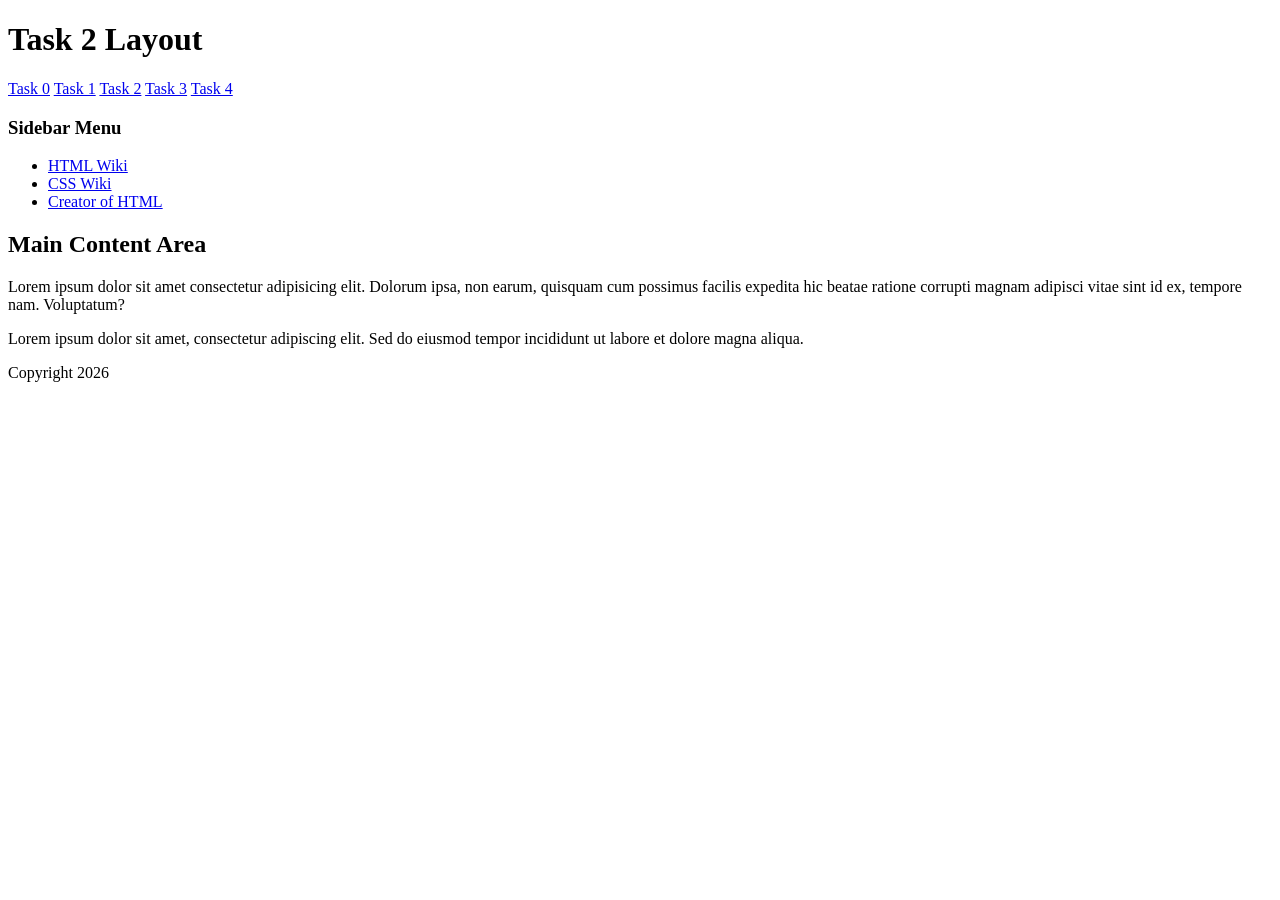
==== task2/index.html @ 91d134cc "task2 structure" ====
<!DOCTYPE html>
<html lang="en">
<head>
    <meta charset="UTF-8">
    <meta name="viewport" content="width=device-width, initial-scale=1.0">
    <title>Task2</title>
    <link rel="stylesheet" href="styles.css">
</head>
<body>

    <header class="header">
        <h1>Task 2 Layout</h1>
    </header>

    <nav class="nav">
        <a href="../task0/index.html">Task 0</a>
        <a href="../task1/index.html">Task 1</a>
        <a href="../task2/index.html" class="active">Task 2</a>
        <a href="../task3/index.html">Task 3</a>
        <a href="../task4/index.html">Task 4</a>
    </nav>

    <div class="content-grid">
        <aside class="sidebar">
            <h3>Sidebar Menu</h3>
            <ul>
                <li><a href="https://en.wikipedia.org/wiki/HTML" target="_blank">HTML Wiki</a></li>
                <li><a href="https://en.wikipedia.org/wiki/CSS" target="_blank">CSS Wiki</a></li>
                <li><a href="https://en.wikipedia.org/wiki/Tim_Berners-Lee" target="_blank">Creator of HTML</a></li>
            </ul>
        </aside>

        <main class="main-content">
            <h2>Main Content Area</h2>
            <p>
                Lorem ipsum dolor sit amet consectetur adipisicing elit. Dolorum ipsa, non earum, quisquam cum possimus facilis expedita hic beatae ratione corrupti magnam adipisci vitae sint id ex, tempore nam. Voluptatum?
            </p>
            <p>
                Lorem ipsum dolor sit amet, consectetur adipiscing elit. Sed do eiusmod 
                tempor incididunt ut labore et dolore magna aliqua.
            </p>
        </main>
    </div>

    <footer class="footer">
        <p>Copyright 2026</p>
    </footer>

</body>
</html>
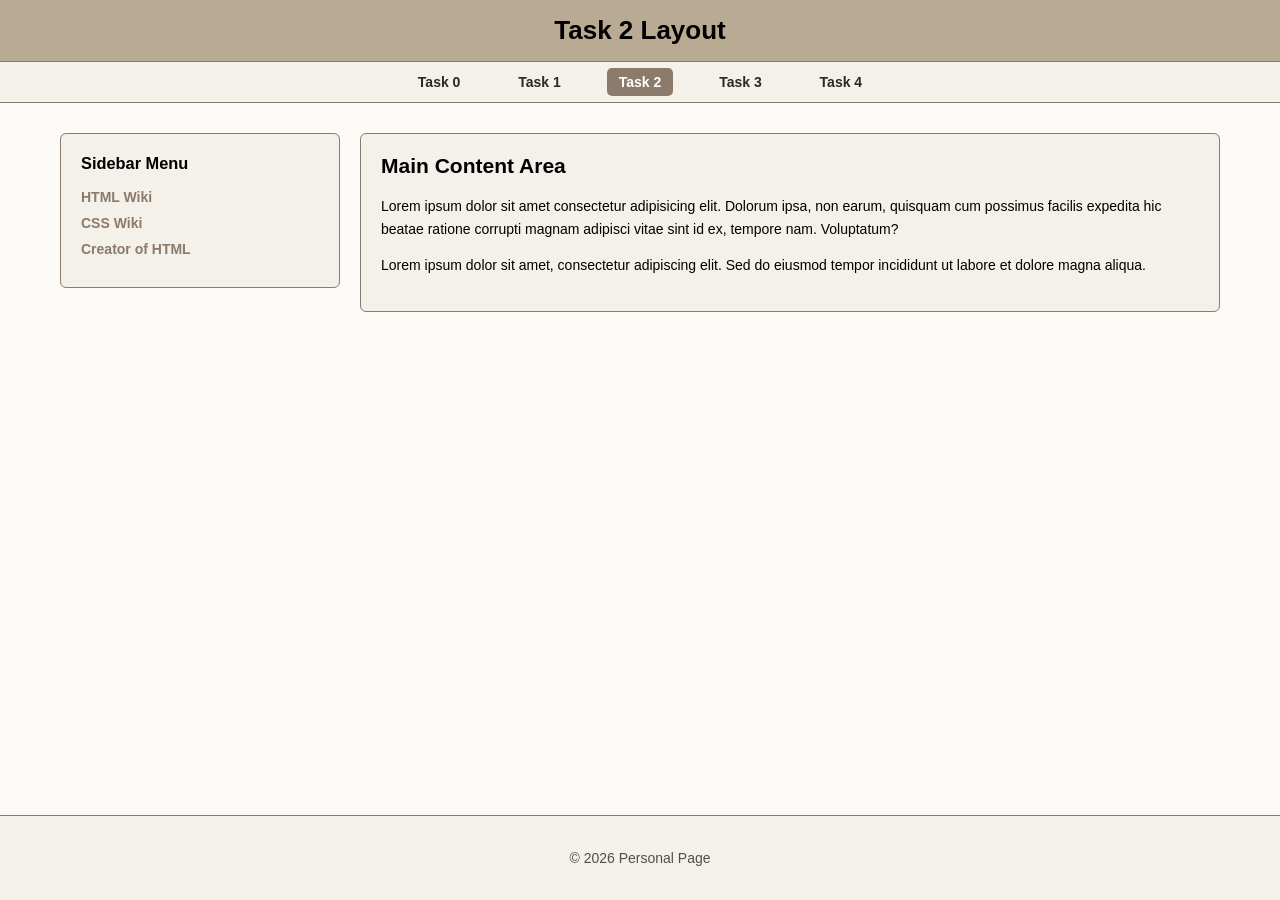
==== commit dd5cdd25: "task3 structure" ====
--- a/task2/index.html
+++ b/task2/index.html
@@ -43,7 +43,7 @@
     </div>
 
     <footer class="footer">
-        <p>Copyright 2026</p>
+        <p>&copy; 2026 Personal Page</p>
     </footer>
 
 </body>
--- a/task2/styles.css
+++ b/task2/styles.css
@@ -0,0 +1,135 @@
+* {
+    box-sizing: border-box;
+}
+
+body {
+    background-color: #FDFBF7;
+    font-family: Arial, sans-serif;
+    font-size: 14px;
+    color: black;
+    margin: 0;
+    padding: 0;
+    display: flex;
+    flex-direction: column;
+    min-height: 100vh;
+}
+
+.header {
+    background-color: #b9aa93;
+    text-align: center;
+    padding: 15px;
+    border-bottom: 1px solid #8C7A6B;
+}
+
+.header h1 {
+    font-size: 26px;
+    margin: 0;
+    color: black;
+}
+
+.nav {
+    background-color: #F4F0EA;
+    padding: 12px;
+    text-align: center;
+    border-bottom: 1px solid #8C7A6B;
+}
+
+.nav a {
+    color: #2B2927;
+    text-decoration: none;
+    font-weight: bold;
+    margin: 0 15px;
+    padding: 6px 12px;
+}
+
+.nav a:hover,
+.nav a.active {
+    background-color: #8C7A6B;
+    color: white;
+    border-radius: 5px;
+}
+
+.content-grid {
+    display: grid;
+    grid-template-columns: 280px 1fr;
+    grid-template-areas: "sidebar main";
+    gap: 20px;
+    max-width: 1200px;
+    width: 100%;
+    margin: 30px auto;
+    padding: 0 20px;
+    flex-grow: 1;
+}
+
+.sidebar {
+    grid-area: sidebar;
+    background-color: #F4F0EA;
+    padding: 20px;
+    border: 1px solid #8C7A6B;
+    border-radius: 6px;
+    align-self: start;
+}
+
+.sidebar h3 {
+    margin-top: 0;
+}
+
+.sidebar ul {
+    list-style-type: none;
+    padding: 0;
+    margin: 0;
+}
+
+.sidebar li {
+    margin-bottom: 10px;
+}
+
+.sidebar a {
+    color: #8C7A6B;
+    text-decoration: none;
+    font-weight: bold;
+}
+
+.sidebar a:hover {
+    color: #544E49;
+    text-decoration: underline;
+}
+
+.main-content {
+    grid-area: main;
+    background-color: #F4F0EA;
+    padding: 20px;
+    border: 1px solid #8C7A6B;
+    border-radius: 6px;
+    align-self: start;
+}
+
+.main-content h2 {
+    margin-top: 0;
+}
+
+.main-content p {
+    line-height: 1.6;
+}
+
+.footer {
+    background-color: #F4F0EA;
+    color: #544E49;
+    text-align: center;
+    padding: 20px;
+    border-top: 1px solid #8C7A6B;
+}
+
+@media screen and (max-width: 650px) {
+    .content-grid {
+        grid-template-columns: 1fr;
+        grid-template-areas: 
+            "sidebar"
+            "main";
+    }
+
+    .nav a {
+        display: block;
+        margin: 8px 0;
+    }
+}
